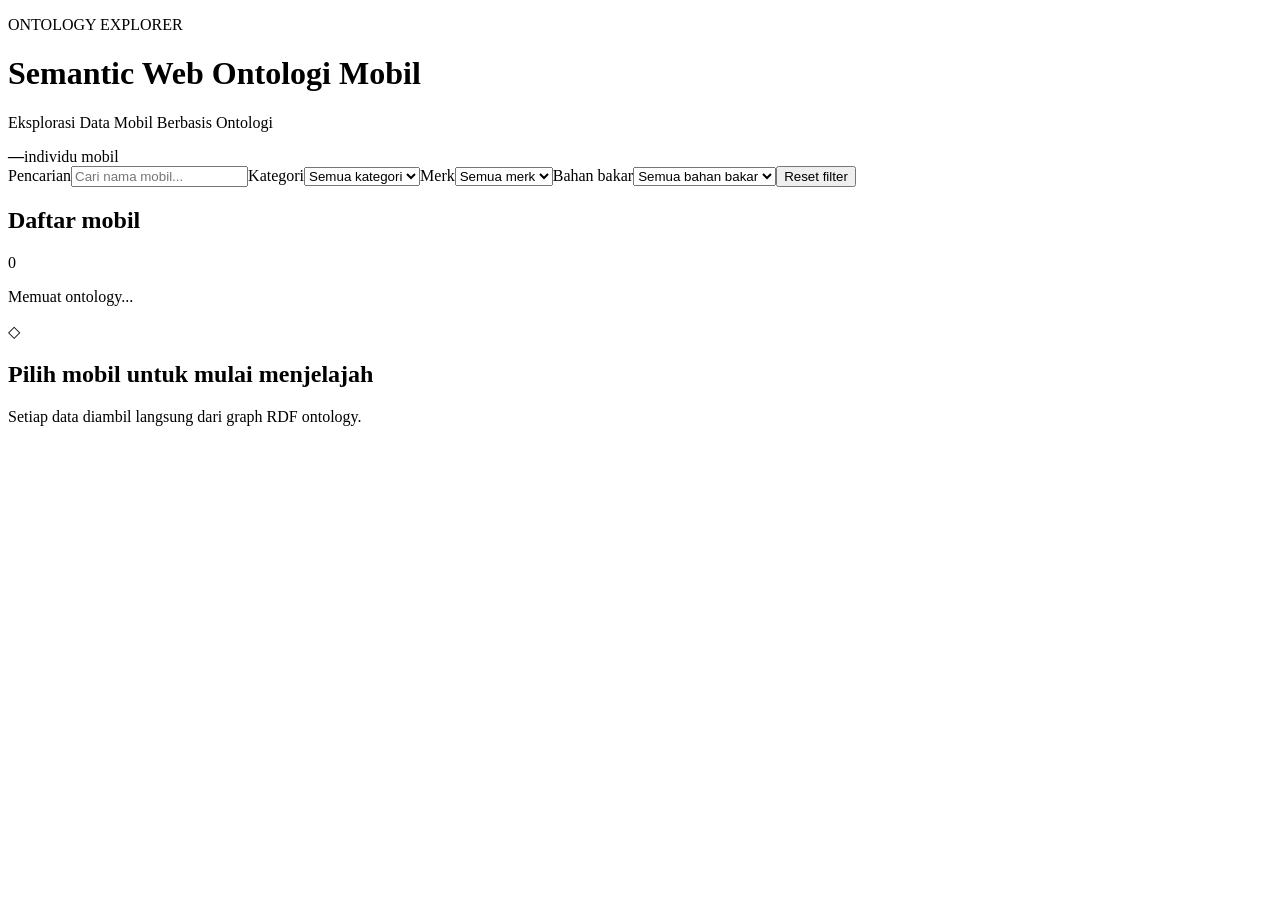
==== src/main/resources/static/index.html @ 2c0093b2 "initialitiation" ====
<!doctype html>
<html lang="id">
<head>
  <meta charset="utf-8"><meta name="viewport" content="width=device-width, initial-scale=1">
  <title>Semantic Web Ontologi Mobil</title><link rel="stylesheet" href="/css/style.css">
</head>
<body>
<header><div><p class="eyebrow">ONTOLOGY EXPLORER</p><h1>Semantic Web Ontologi Mobil</h1><p>Eksplorasi Data Mobil Berbasis Ontologi</p></div><div class="count"><strong id="total">—</strong><span>individu mobil</span></div></header>
<main>
  <section class="filters"><label>Pencarian<input id="search" type="search" placeholder="Cari nama mobil..."></label><label>Kategori<select id="category"><option value="">Semua kategori</option></select></label><label>Merk<select id="brand"><option value="">Semua merk</option></select></label><label>Bahan bakar<select id="fuel"><option value="">Semua bahan bakar</option></select></label><button id="reset">Reset filter</button></section>
  <div class="workspace"><aside class="sidebar"><div class="sidebar-title"><h2>Daftar mobil</h2><span id="shown">0</span></div><div id="car-list" class="car-list"><p class="muted">Memuat ontology...</p></div></aside>
    <section id="detail" class="detail"><div class="empty"><span>◇</span><h2>Pilih mobil untuk mulai menjelajah</h2><p>Setiap data diambil langsung dari graph RDF ontology.</p></div></section>
  </div>
</main><script src="/js/app.js"></script>
</body></html>
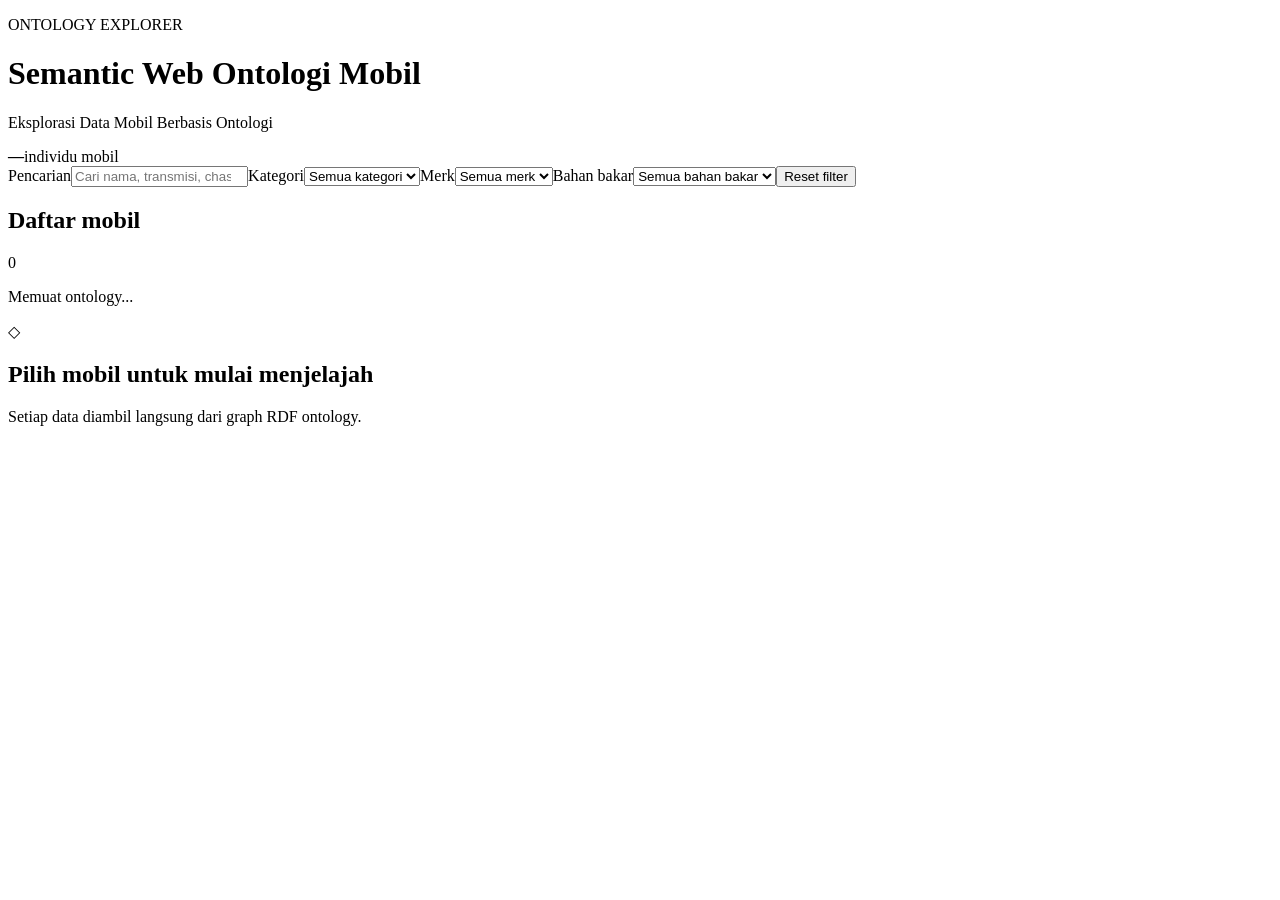
==== commit 2fb3c20a: "kayanya bisa" ====
--- a/src/main/resources/static/index.html
+++ b/src/main/resources/static/index.html
@@ -2,14 +2,14 @@
 <html lang="id">
 <head>
   <meta charset="utf-8"><meta name="viewport" content="width=device-width, initial-scale=1">
-  <title>Semantic Web Ontologi Mobil</title><link rel="stylesheet" href="/css/style.css">
+  <title>Semantic Web Ontologi Mobil</title><link rel="stylesheet" href="/style.css">
 </head>
 <body>
 <header><div><p class="eyebrow">ONTOLOGY EXPLORER</p><h1>Semantic Web Ontologi Mobil</h1><p>Eksplorasi Data Mobil Berbasis Ontologi</p></div><div class="count"><strong id="total">—</strong><span>individu mobil</span></div></header>
 <main>
-  <section class="filters"><label>Pencarian<input id="search" type="search" placeholder="Cari nama mobil..."></label><label>Kategori<select id="category"><option value="">Semua kategori</option></select></label><label>Merk<select id="brand"><option value="">Semua merk</option></select></label><label>Bahan bakar<select id="fuel"><option value="">Semua bahan bakar</option></select></label><button id="reset">Reset filter</button></section>
+  <section class="filters"><label>Pencarian<input id="search" type="search" placeholder="Cari nama, transmisi, chasis, fitur, dll..."></label><label>Kategori<select id="category"><option value="">Semua kategori</option></select></label><label>Merk<select id="brand"><option value="">Semua merk</option></select></label><label>Bahan bakar<select id="fuel"><option value="">Semua bahan bakar</option></select></label><button id="reset">Reset filter</button></section>
   <div class="workspace"><aside class="sidebar"><div class="sidebar-title"><h2>Daftar mobil</h2><span id="shown">0</span></div><div id="car-list" class="car-list"><p class="muted">Memuat ontology...</p></div></aside>
     <section id="detail" class="detail"><div class="empty"><span>◇</span><h2>Pilih mobil untuk mulai menjelajah</h2><p>Setiap data diambil langsung dari graph RDF ontology.</p></div></section>
   </div>
-</main><script src="/js/app.js"></script>
+</main><script src="/app.js"></script>
 </body></html>
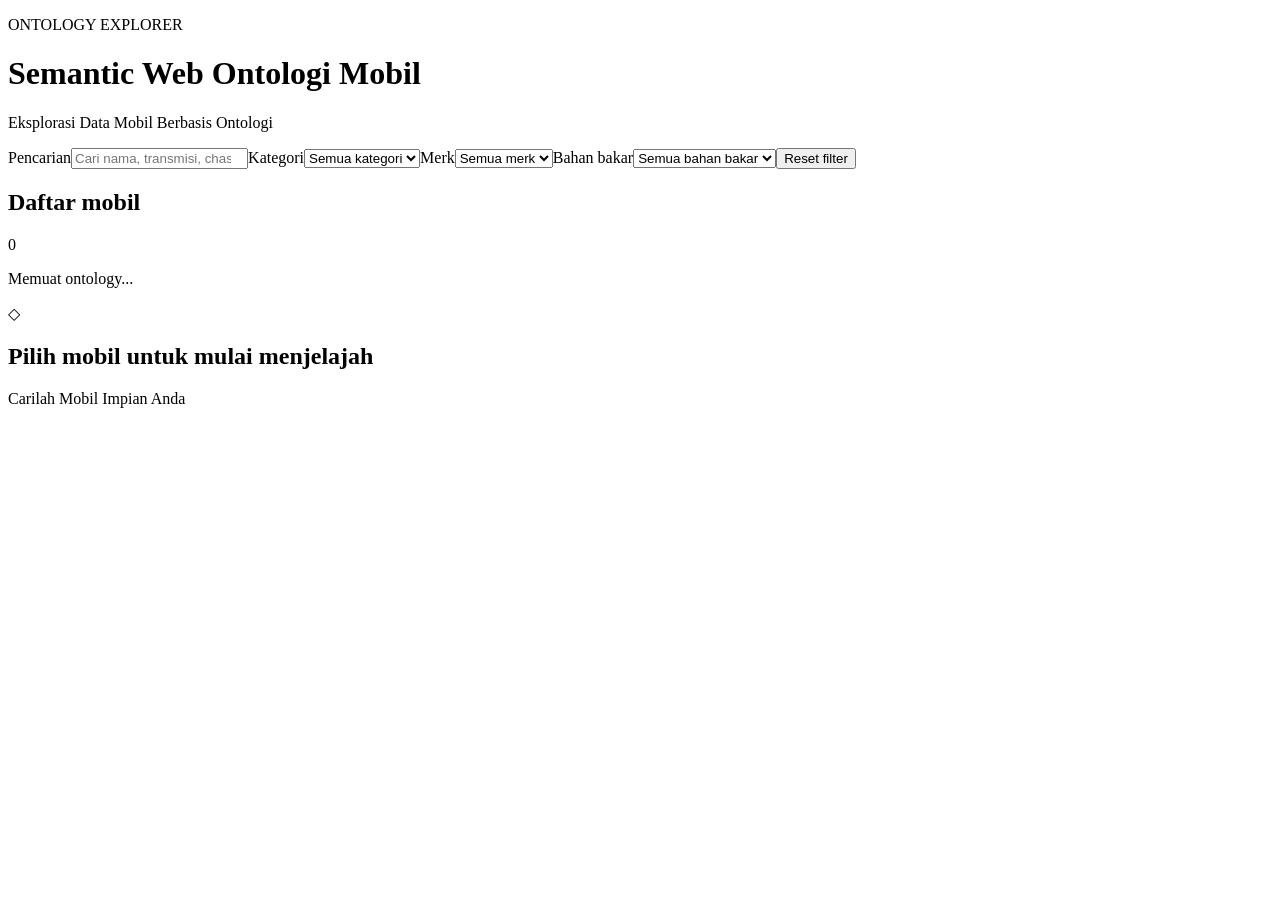
==== commit 39011cbc: "ringan" ====
--- a/src/main/resources/static/index.html
+++ b/src/main/resources/static/index.html
@@ -5,11 +5,11 @@
   <title>Semantic Web Ontologi Mobil</title><link rel="stylesheet" href="/style.css">
 </head>
 <body>
-<header><div><p class="eyebrow">ONTOLOGY EXPLORER</p><h1>Semantic Web Ontologi Mobil</h1><p>Eksplorasi Data Mobil Berbasis Ontologi</p></div><div class="count"><strong id="total">—</strong><span>individu mobil</span></div></header>
+<header><div><p class="eyebrow">ONTOLOGY EXPLORER</p><h1>Semantic Web Ontologi Mobil</h1><p>Eksplorasi Data Mobil Berbasis Ontologi</p></div></header>
 <main>
   <section class="filters"><label>Pencarian<input id="search" type="search" placeholder="Cari nama, transmisi, chasis, fitur, dll..."></label><label>Kategori<select id="category"><option value="">Semua kategori</option></select></label><label>Merk<select id="brand"><option value="">Semua merk</option></select></label><label>Bahan bakar<select id="fuel"><option value="">Semua bahan bakar</option></select></label><button id="reset">Reset filter</button></section>
   <div class="workspace"><aside class="sidebar"><div class="sidebar-title"><h2>Daftar mobil</h2><span id="shown">0</span></div><div id="car-list" class="car-list"><p class="muted">Memuat ontology...</p></div></aside>
-    <section id="detail" class="detail"><div class="empty"><span>◇</span><h2>Pilih mobil untuk mulai menjelajah</h2><p>Setiap data diambil langsung dari graph RDF ontology.</p></div></section>
+    <section id="detail" class="detail"><div class="empty"><span>◇</span><h2>Pilih mobil untuk mulai menjelajah</h2><p>Carilah Mobil Impian Anda</p></div></section>
   </div>
 </main><script src="/app.js"></script>
 </body></html>
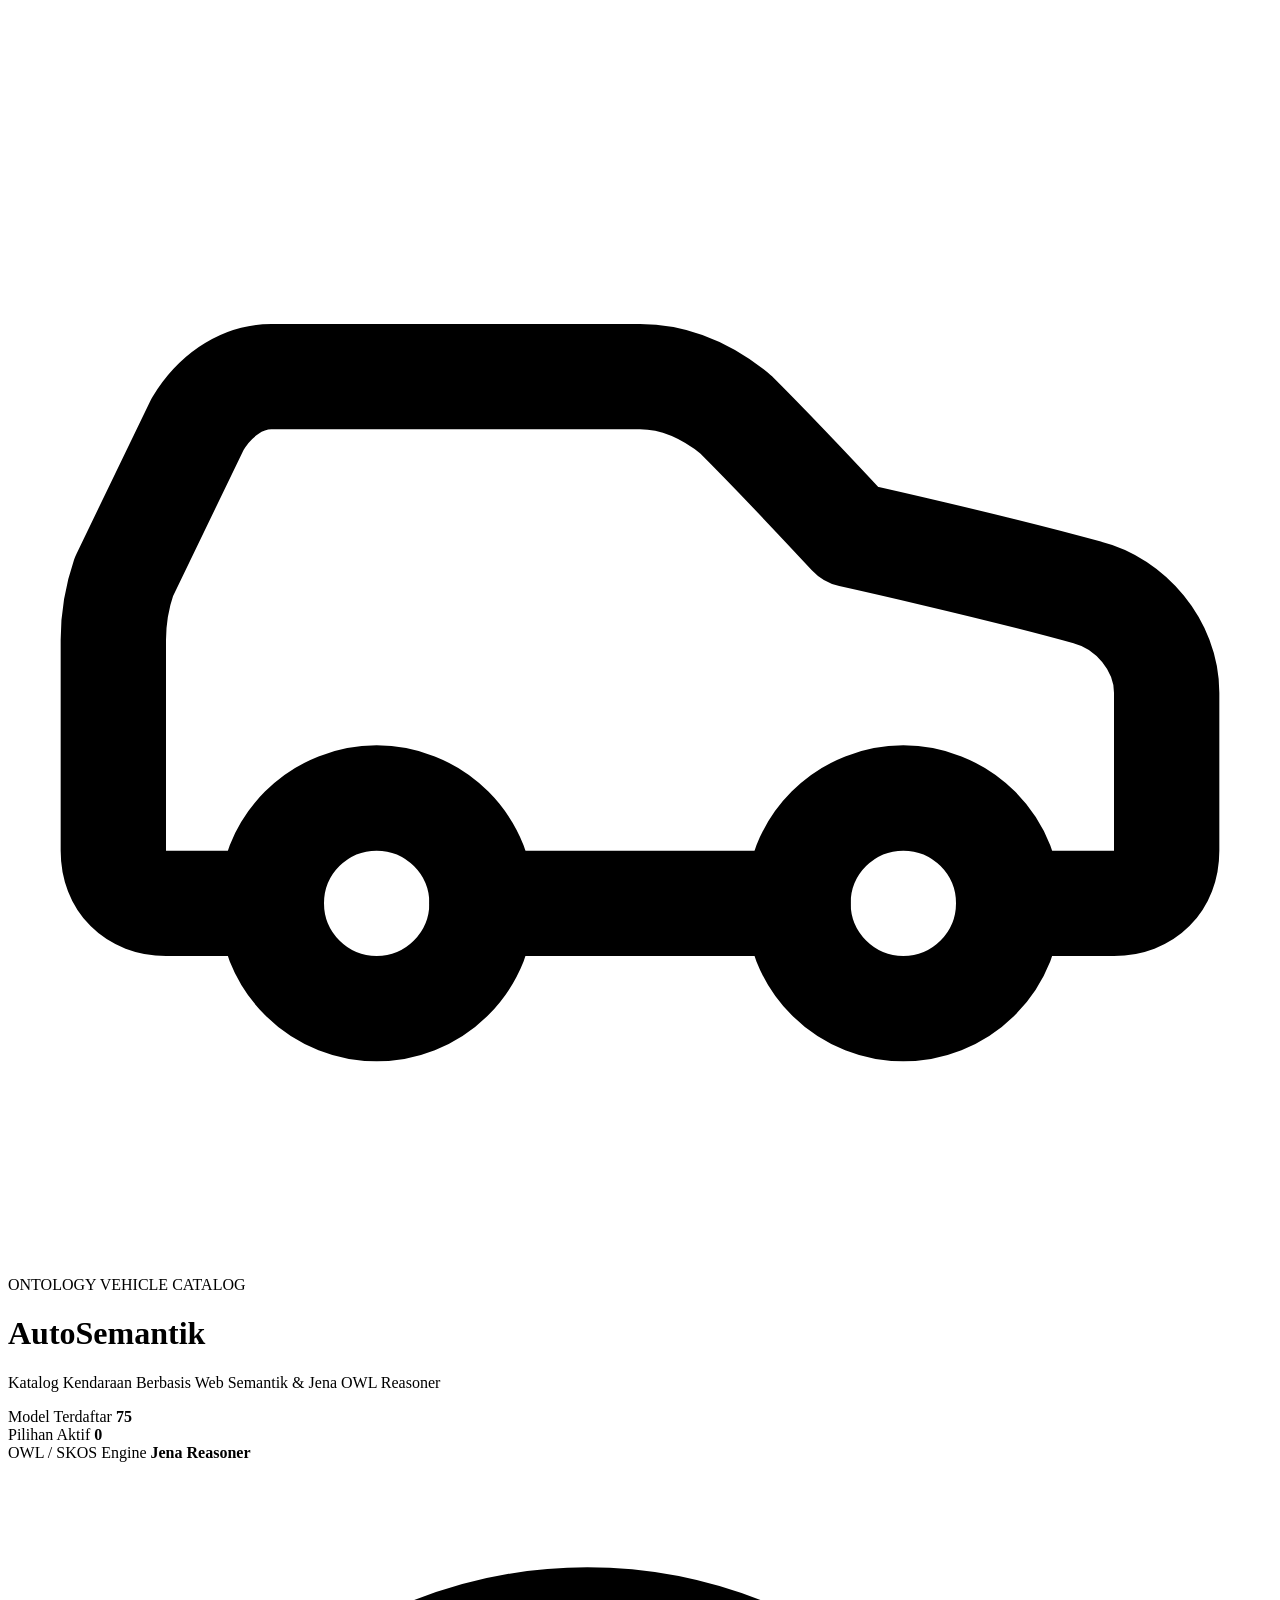
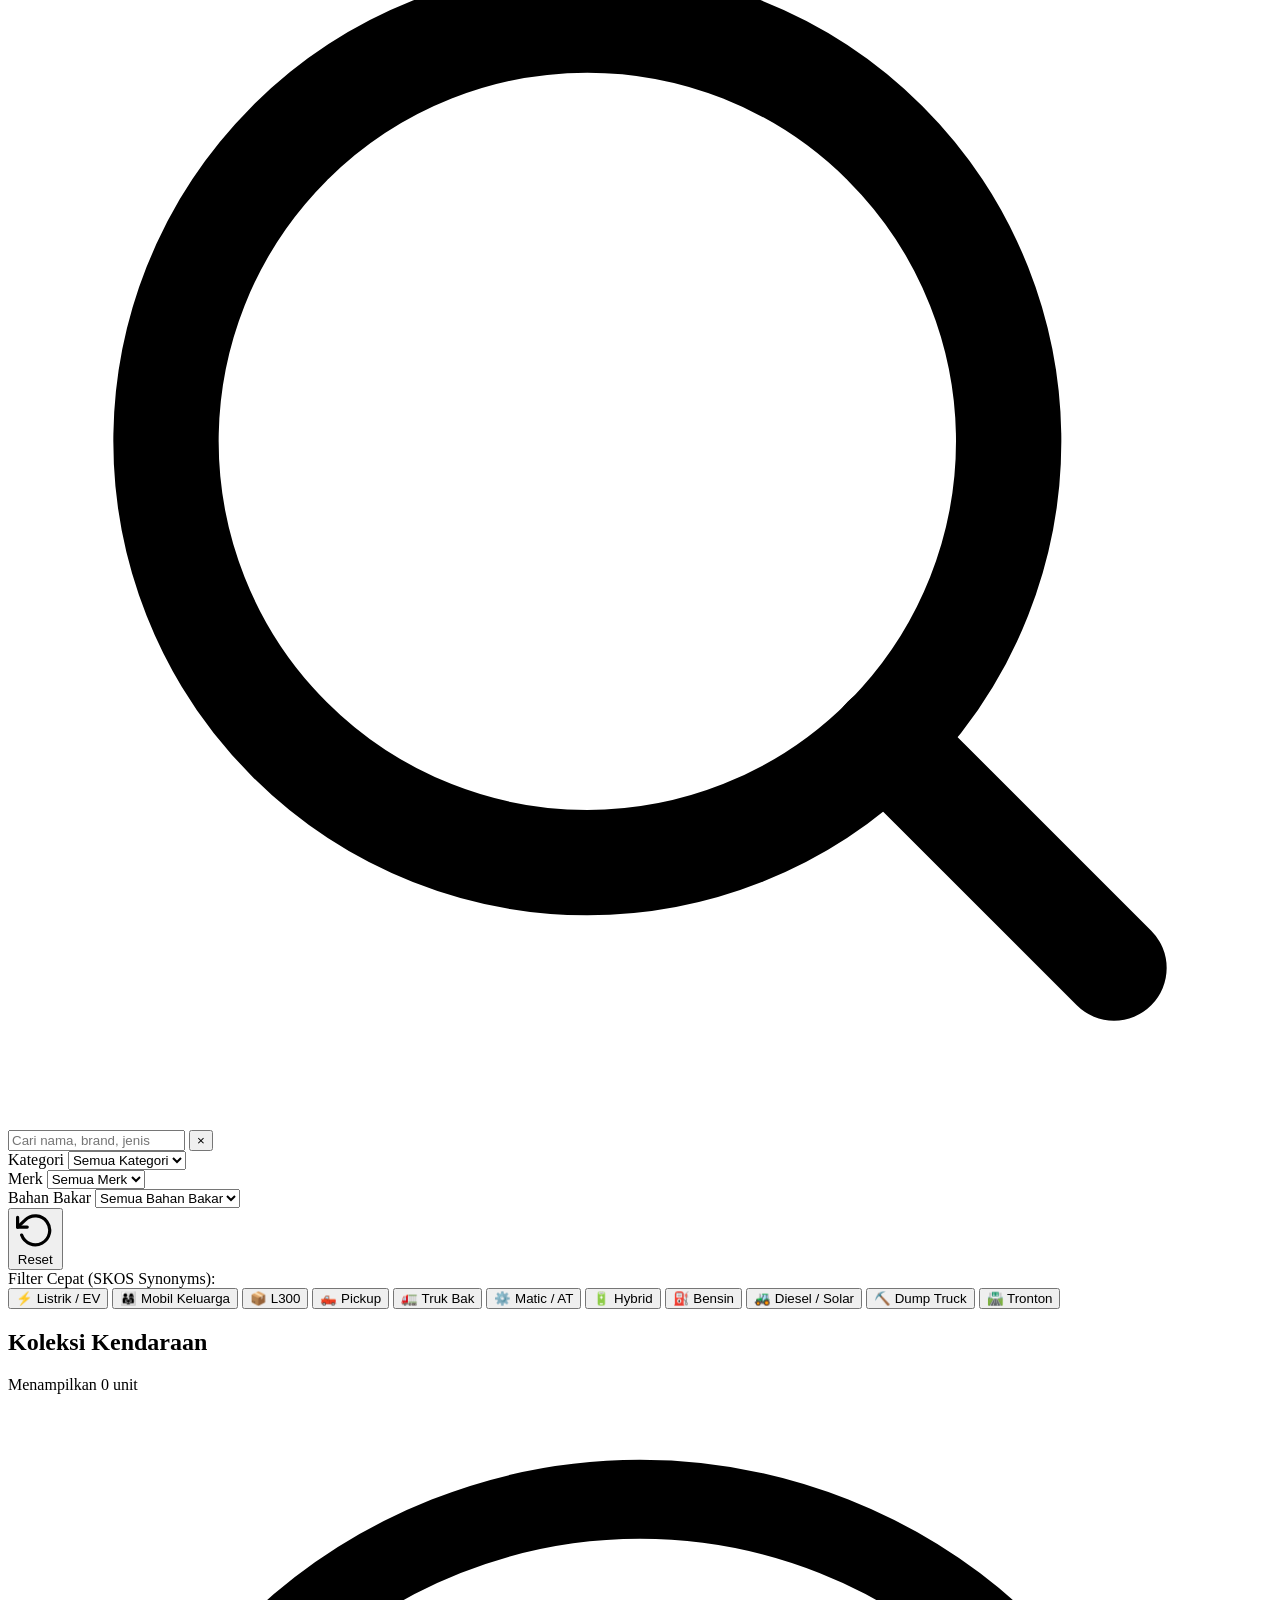
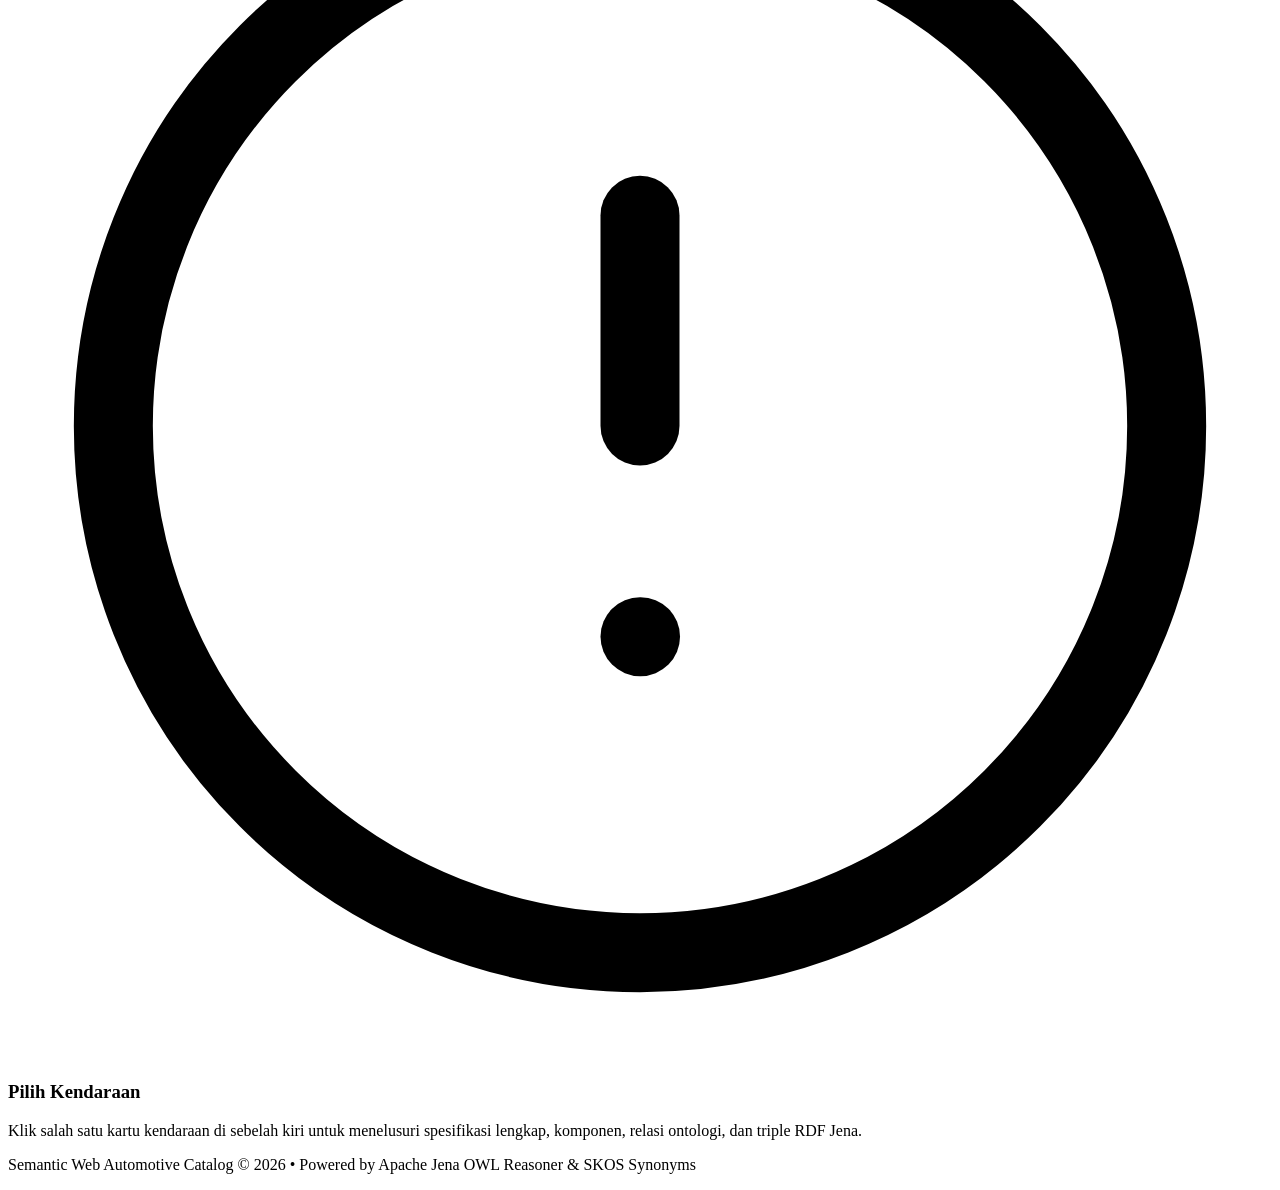
==== commit b9f72a32: "Update GUI, sinonim SKOS altLabel, dan semantic search" ====
--- a/src/main/resources/static/index.html
+++ b/src/main/resources/static/index.html
@@ -1,15 +1,172 @@
 <!doctype html>
 <html lang="id">
 <head>
-  <meta charset="utf-8"><meta name="viewport" content="width=device-width, initial-scale=1">
-  <title>Semantic Web Ontologi Mobil</title><link rel="stylesheet" href="/style.css">
+  <meta charset="utf-8">
+  <meta name="viewport" content="width=device-width, initial-scale=1">
+  <title>AutoSemantik — Semantic Web Ontologi Mobil & Truk</title>
+  <link rel="preconnect" href="https://fonts.googleapis.com">
+  <link rel="preconnect" href="https://fonts.gstatic.com" crossorigin>
+  <link href="https://fonts.googleapis.com/css2?family=Plus+Jakarta+Sans:wght@300;400;500;600;700;800&family=JetBrains+Mono:wght@400;500&display=swap" rel="stylesheet">
+  <link rel="stylesheet" href="/style.css">
 </head>
 <body>
-<header><div><p class="eyebrow">ONTOLOGY EXPLORER</p><h1>Semantic Web Ontologi Mobil</h1><p>Eksplorasi Data Mobil Berbasis Ontologi</p></div></header>
-<main>
-  <section class="filters"><label>Pencarian<input id="search" type="search" placeholder="Cari nama, transmisi, chasis, fitur, dll..."></label><label>Kategori<select id="category"><option value="">Semua kategori</option></select></label><label>Merk<select id="brand"><option value="">Semua merk</option></select></label><label>Bahan bakar<select id="fuel"><option value="">Semua bahan bakar</option></select></label><button id="reset">Reset filter</button></section>
-  <div class="workspace"><aside class="sidebar"><div class="sidebar-title"><h2>Daftar mobil</h2><span id="shown">0</span></div><div id="car-list" class="car-list"><p class="muted">Memuat ontology...</p></div></aside>
-    <section id="detail" class="detail"><div class="empty"><span>◇</span><h2>Pilih mobil untuk mulai menjelajah</h2><p>Carilah Mobil Impian Anda</p></div></section>
-  </div>
-</main><script src="/app.js"></script>
-</body></html>
+  <!-- Ambient background glow elements -->
+  <div class="ambient-glow glow-1"></div>
+  <div class="ambient-glow glow-2"></div>
+
+  <!-- Header -->
+  <header class="navbar">
+    <div class="brand-container">
+      <div class="brand-logo">
+        <svg viewBox="0 0 24 24" fill="none" stroke="currentColor" stroke-width="2" stroke-linecap="round" stroke-linejoin="round">
+          <path d="M19 17h2c.6 0 1-.4 1-1v-3c0-.9-.7-1.7-1.5-1.9C18.7 10.6 16 10 16 10s-1.3-1.4-2.2-2.3c-.5-.4-1.1-.7-1.8-.7H5c-.6 0-1.1.4-1.4.9l-1.4 2.9A3.7 3.7 0 0 0 2 12v4c0 .6.4 1 1 1h2"/>
+          <circle cx="7" cy="17" r="2"/>
+          <path d="M9 17h6"/>
+          <circle cx="17" cy="17" r="2"/>
+        </svg>
+      </div>
+      <div>
+        <div class="badge-tag">ONTOLOGY VEHICLE CATALOG</div>
+        <h1 class="brand-title">Auto<span>Semantik</span></h1>
+        <p class="brand-subtitle">Katalog Kendaraan Berbasis Web Semantik & Jena OWL Reasoner</p>
+      </div>
+    </div>
+    <div class="header-stats">
+      <div class="stat-chip">
+        <span class="stat-label">Model Terdaftar</span>
+        <strong id="stat-total" class="stat-value">75</strong>
+      </div>
+      <div class="stat-chip">
+        <span class="stat-label">Pilihan Aktif</span>
+        <strong id="shown" class="stat-value">0</strong>
+      </div>
+      <div class="stat-chip tech-chip">
+        <span class="stat-label">OWL / SKOS Engine</span>
+        <strong class="stat-value">Jena Reasoner</strong>
+      </div>
+    </div>
+  </header>
+
+  <main class="app-container">
+    <!-- Filter Bar -->
+    <section class="filters-card glass-panel">
+      <div class="search-row">
+        <div class="search-input-wrapper">
+          <svg class="search-icon" viewBox="0 0 24 24" fill="none" stroke="currentColor" stroke-width="2" stroke-linecap="round" stroke-linejoin="round">
+            <circle cx="11" cy="11" r="8"/>
+            <line x1="21" y1="21" x2="16.65" y2="16.65"/>
+          </svg>
+          <input id="search" type="search" placeholder="Cari nama, brand, jenis, atau sinonim (cth: L300, truk bak, EV, matic, mobil keluarga, bensin)..." autocomplete="off" list="search-hints">
+          <datalist id="search-hints">
+            <option value="L300">
+            <option value="truk bak">
+            <option value="mobil keluarga">
+            <option value="pickup">
+            <option value="EV">
+            <option value="matic">
+            <option value="bensin">
+            <option value="solar">
+            <option value="hybrid">
+            <option value="tronton">
+            <option value="dump truck">
+            <option value="Avanza">
+            <option value="Innova Zenix">
+            <option value="Fortuner">
+            <option value="Pajero">
+          </datalist>
+          <button id="clear-search" class="clear-btn" title="Hapus pencarian" type="button">&times;</button>
+        </div>
+
+        <div class="select-group">
+          <div class="select-wrapper">
+            <label for="category">Kategori</label>
+            <select id="category">
+              <option value="">Semua Kategori</option>
+            </select>
+          </div>
+
+          <div class="select-wrapper">
+            <label for="brand">Merk</label>
+            <select id="brand">
+              <option value="">Semua Merk</option>
+            </select>
+          </div>
+
+          <div class="select-wrapper">
+            <label for="fuel">Bahan Bakar</label>
+            <select id="fuel">
+              <option value="">Semua Bahan Bakar</option>
+            </select>
+          </div>
+
+          <button id="reset" class="reset-btn" title="Reset Semua Filter" type="button">
+            <svg viewBox="0 0 24 24" fill="none" stroke="currentColor" stroke-width="2" stroke-linecap="round" stroke-linejoin="round">
+              <polyline points="1 4 1 10 7 10"/>
+              <path d="M3.51 15a9 9 0 1 0 2.13-9.36L1 10"/>
+            </svg>
+            <span>Reset</span>
+          </button>
+        </div>
+      </div>
+
+      <!-- Quick Synonym Chips -->
+      <div class="quick-tags">
+        <span class="quick-tags-label">Filter Cepat (SKOS Synonyms):</span>
+        <div class="quick-tags-list">
+          <button type="button" class="tag-chip" data-query="EV">⚡ Listrik / EV</button>
+          <button type="button" class="tag-chip" data-query="mobil keluarga">👨‍👩‍👧 Mobil Keluarga</button>
+          <button type="button" class="tag-chip" data-query="L300">📦 L300</button>
+          <button type="button" class="tag-chip" data-query="pickup">🛻 Pickup</button>
+          <button type="button" class="tag-chip" data-query="truk bak">🚛 Truk Bak</button>
+          <button type="button" class="tag-chip" data-query="matic">⚙️ Matic / AT</button>
+          <button type="button" class="tag-chip" data-query="hybrid">🔋 Hybrid</button>
+          <button type="button" class="tag-chip" data-query="bensin">⛽ Bensin</button>
+          <button type="button" class="tag-chip" data-query="solar">🚜 Diesel / Solar</button>
+          <button type="button" class="tag-chip" data-query="dump">⛏️ Dump Truck</button>
+          <button type="button" class="tag-chip" data-query="tronton">🛣️ Tronton</button>
+        </div>
+      </div>
+    </section>
+
+    <!-- Workspace: Catalog Cards & Detail Pane -->
+    <div class="workspace">
+      <!-- Catalog Section -->
+      <section class="catalog-section">
+        <div class="catalog-header">
+          <div class="catalog-title-group">
+            <h2>Koleksi Kendaraan</h2>
+            <span class="count-badge" id="results-count">Menampilkan <span id="shown-inner">0</span> unit</span>
+          </div>
+        </div>
+
+        <div id="car-list" class="car-grid">
+          <!-- Dynamic cards or skeleton injected here -->
+        </div>
+      </section>
+
+      <!-- Inspector Detail Section -->
+      <aside class="detail-sidebar">
+        <div class="detail-card glass-panel" id="detail">
+          <div class="empty-state">
+            <div class="empty-icon-wrap">
+              <svg viewBox="0 0 24 24" fill="none" stroke="currentColor" stroke-width="1.5" stroke-linecap="round" stroke-linejoin="round">
+                <circle cx="12" cy="12" r="10"/>
+                <line x1="12" y1="8" x2="12" y2="12"/>
+                <line x1="12" y1="16" x2="12.01" y2="16"/>
+              </svg>
+            </div>
+            <h3>Pilih Kendaraan</h3>
+            <p>Klik salah satu kartu kendaraan di sebelah kiri untuk menelusuri spesifikasi lengkap, komponen, relasi ontologi, dan triple RDF Jena.</p>
+          </div>
+        </div>
+      </aside>
+    </div>
+  </main>
+
+  <footer class="app-footer">
+    <p>Semantic Web Automotive Catalog &copy; 2026 &bull; Powered by Apache Jena OWL Reasoner &amp; SKOS Synonyms</p>
+  </footer>
+
+  <script src="/app.js"></script>
+</body>
+</html>
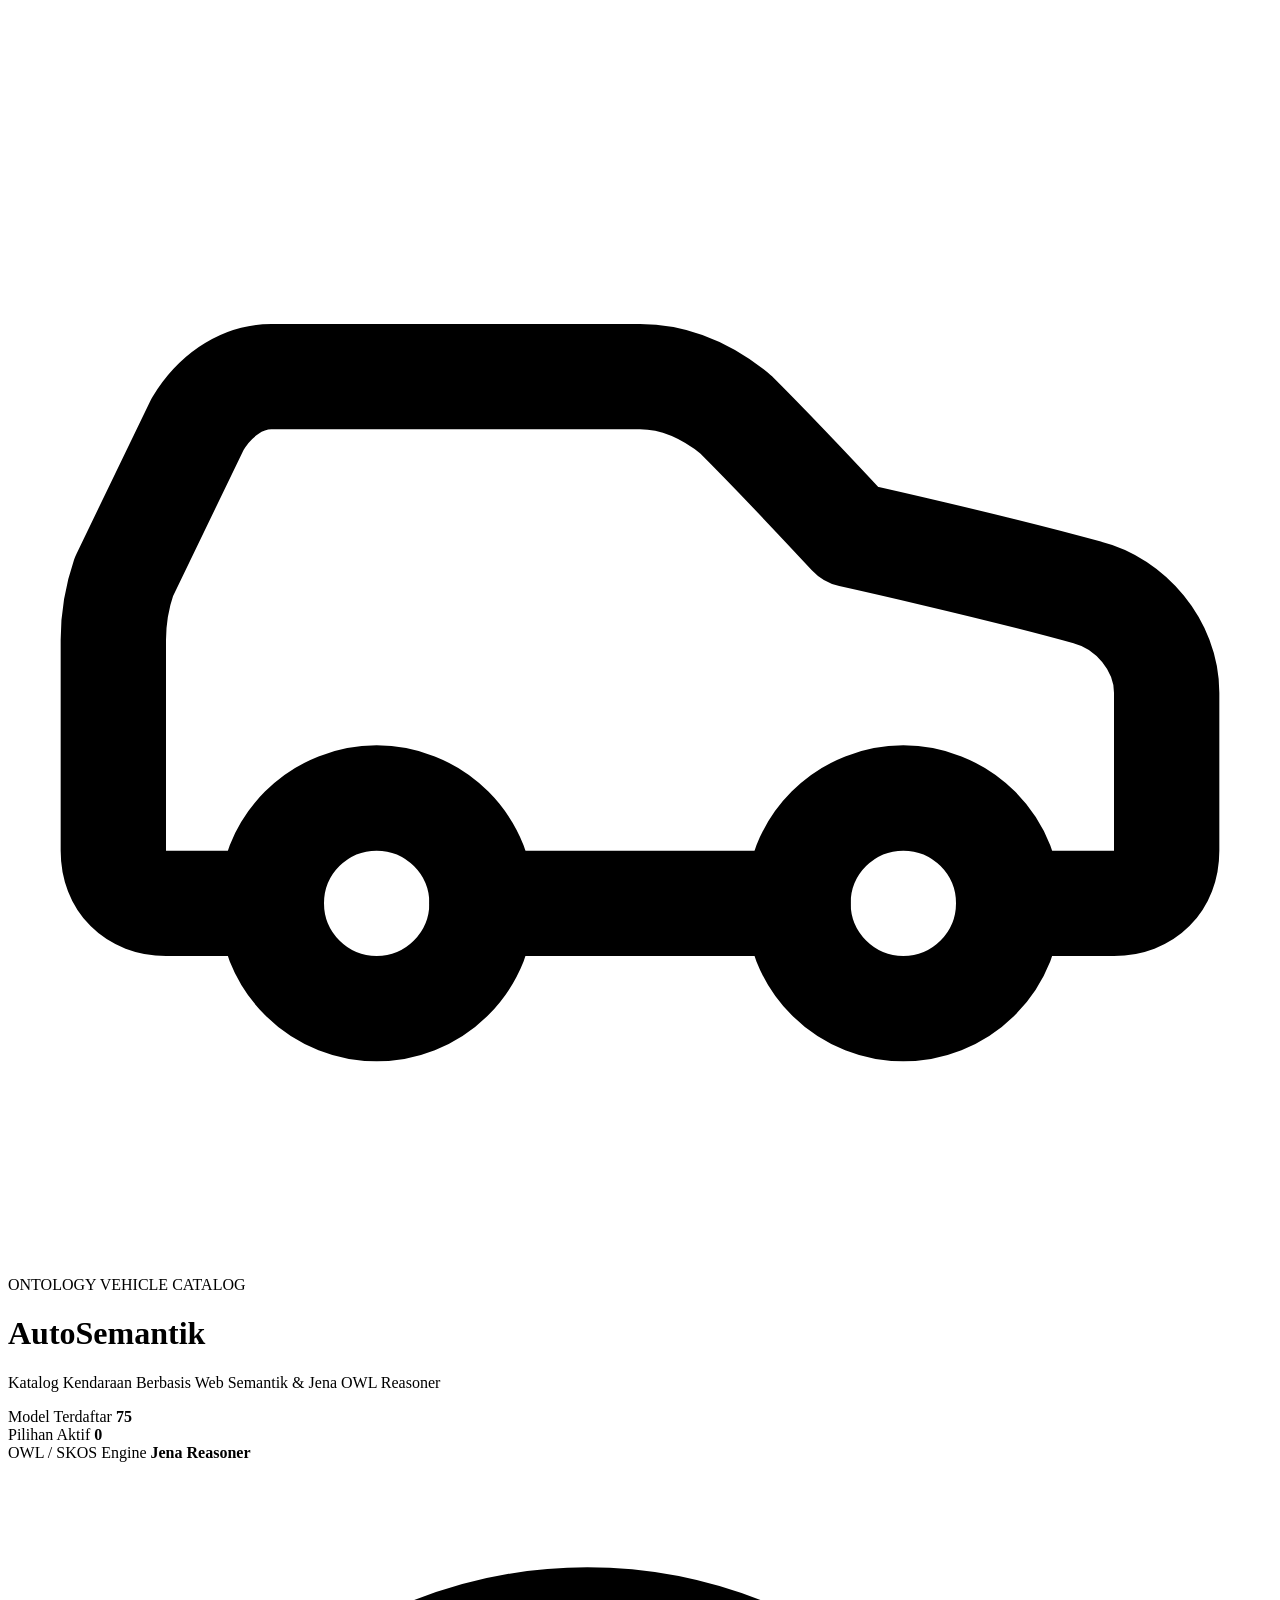
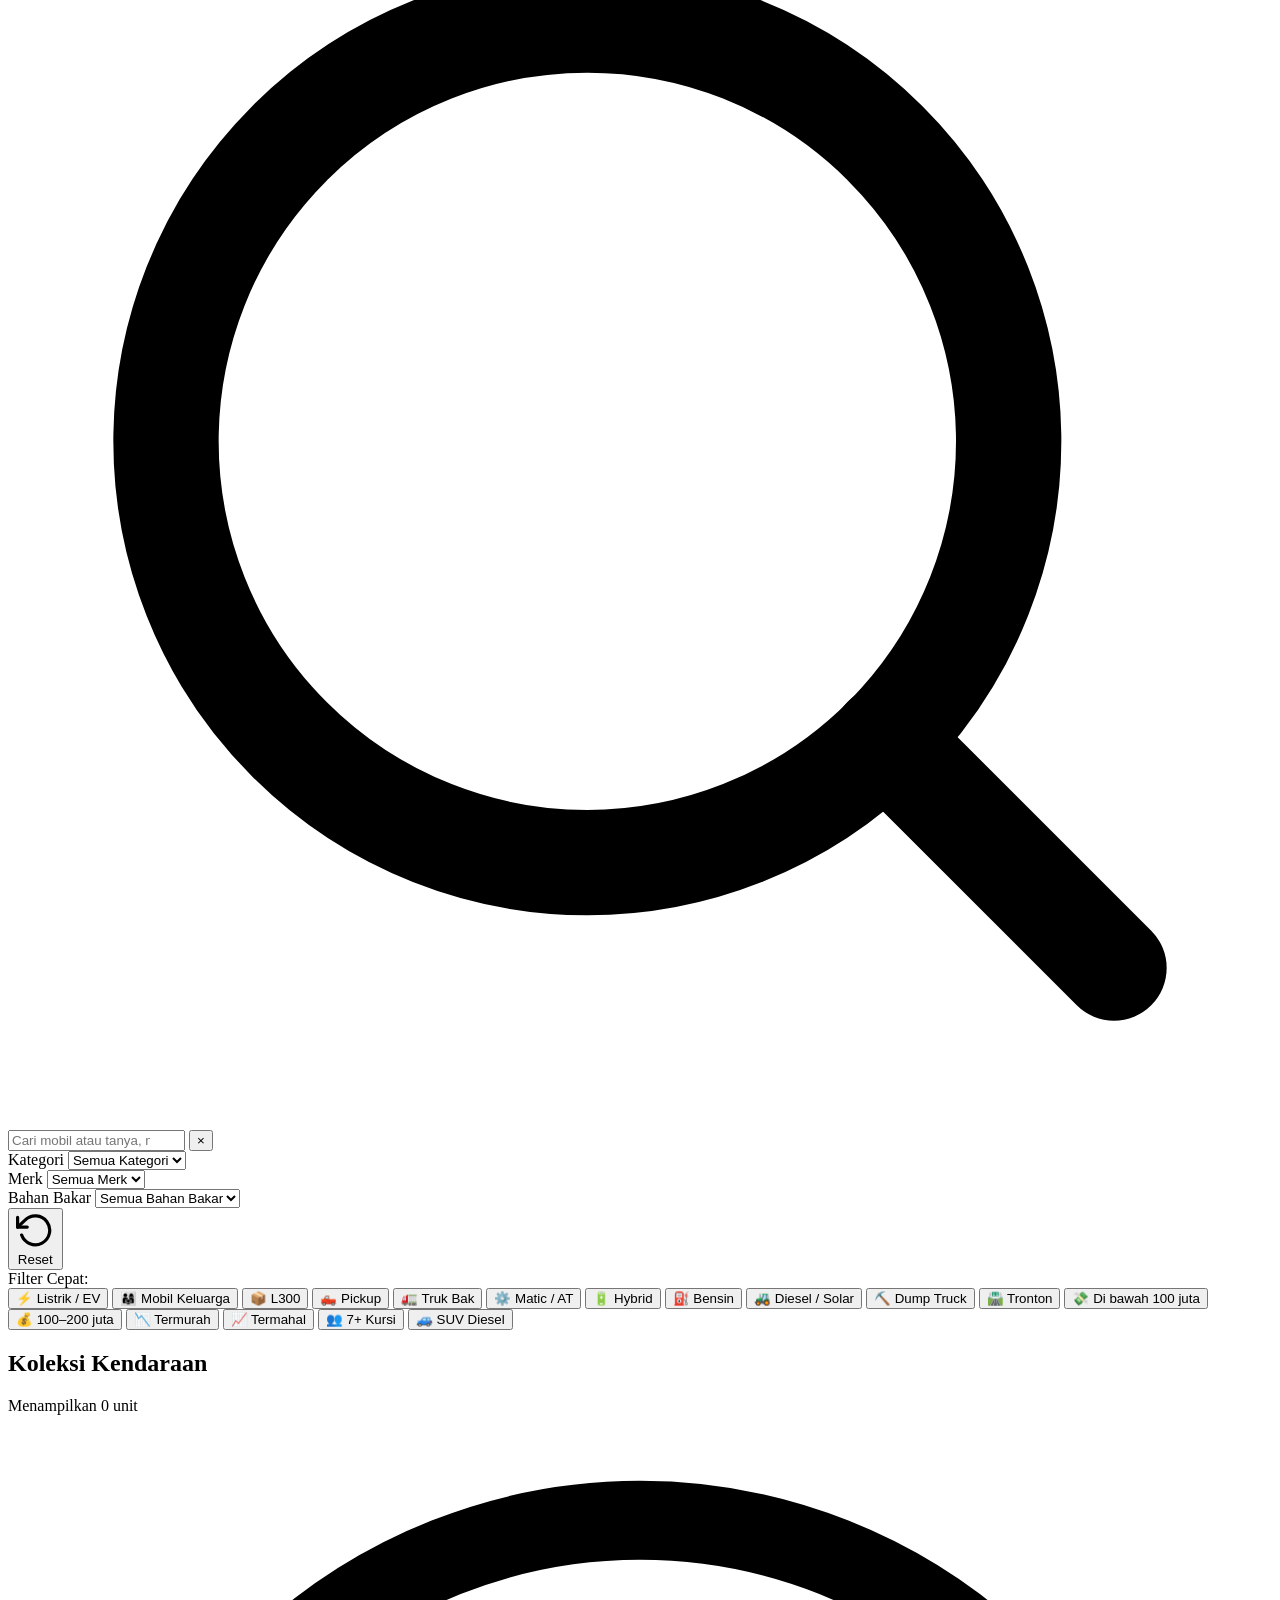
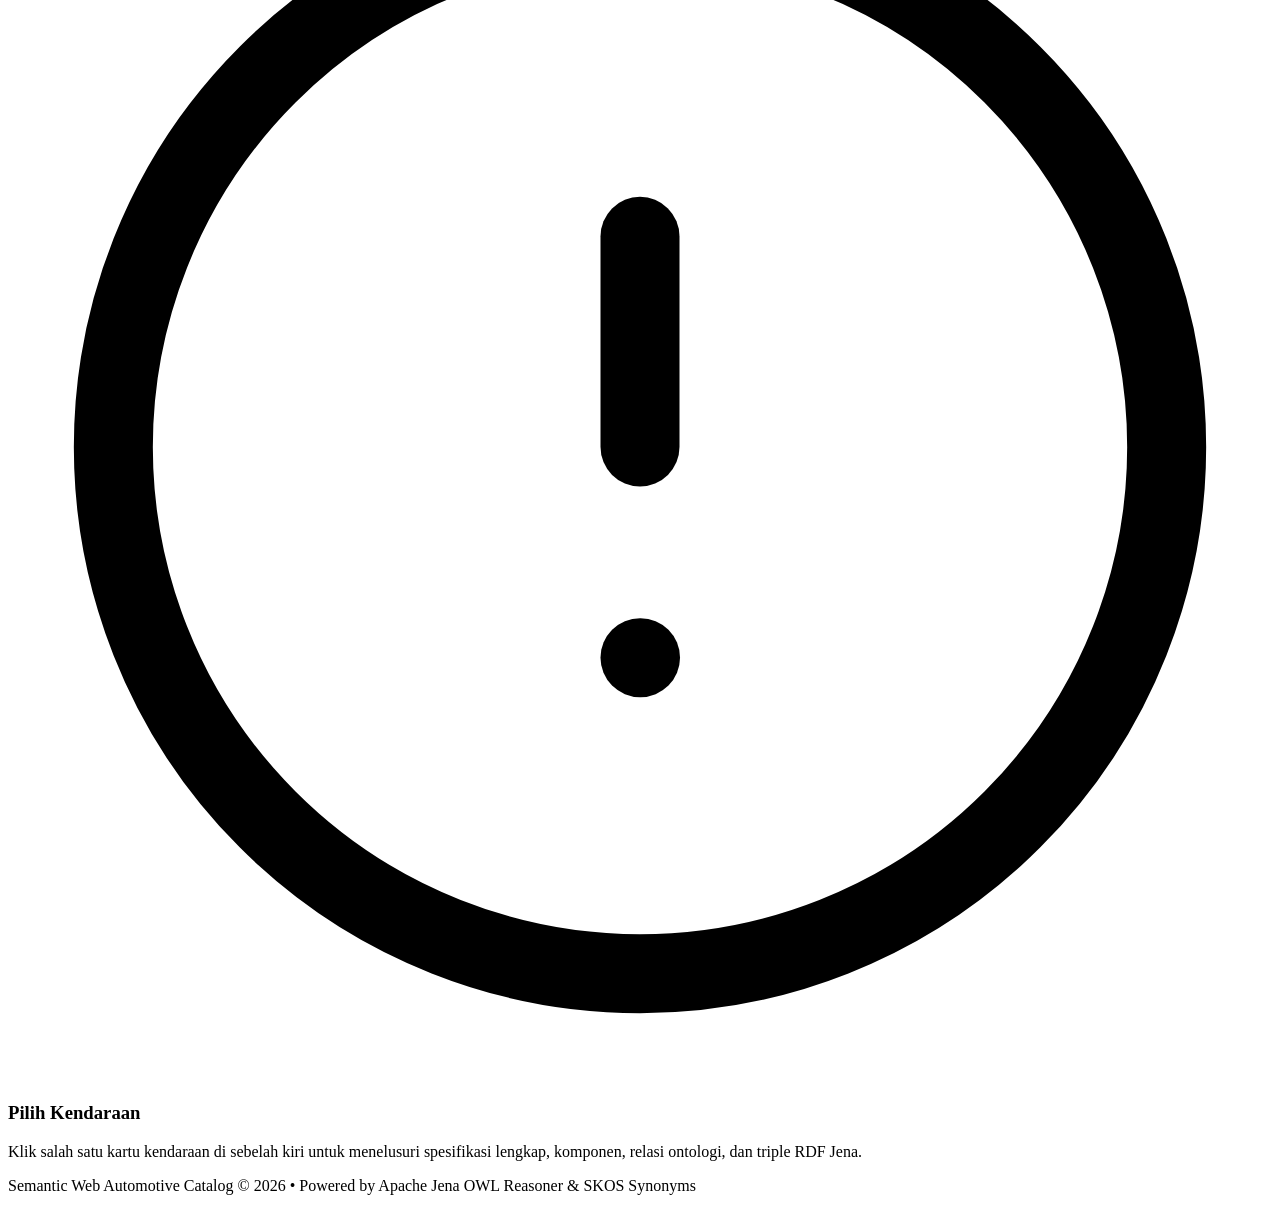
==== commit ad480a8e: "Perbaikan bug data ontologi, filter pencarian, dan UI" ====
--- a/src/main/resources/static/index.html
+++ b/src/main/resources/static/index.html
@@ -56,7 +56,7 @@
             <circle cx="11" cy="11" r="8"/>
             <line x1="21" y1="21" x2="16.65" y2="16.65"/>
           </svg>
-          <input id="search" type="search" placeholder="Cari nama, brand, jenis, atau sinonim (cth: L300, truk bak, EV, matic, mobil keluarga, bensin)..." autocomplete="off" list="search-hints">
+          <input id="search" type="search" placeholder="Cari mobil atau tanya, misalnya: di bawah 100 juta, 7 kursi, matic bensin..." autocomplete="off" list="search-hints">
           <datalist id="search-hints">
             <option value="L300">
             <option value="truk bak">
@@ -73,6 +73,14 @@
             <option value="Innova Zenix">
             <option value="Fortuner">
             <option value="Pajero">
+            <option value="mobil di bawah 100 juta">
+            <option value="mobil antara 100 sampai 200 juta">
+            <option value="mobil termurah">
+            <option value="mobil termahal">
+            <option value="mobil 7 kursi">
+            <option value="mobil keluarga matic">
+            <option value="SUV diesel">
+            <option value="mobil listrik murah">
           </datalist>
           <button id="clear-search" class="clear-btn" title="Hapus pencarian" type="button">&times;</button>
         </div>
@@ -111,7 +119,7 @@
 
       <!-- Quick Synonym Chips -->
       <div class="quick-tags">
-        <span class="quick-tags-label">Filter Cepat (SKOS Synonyms):</span>
+          <span class="quick-tags-label">Filter Cepat:</span>
         <div class="quick-tags-list">
           <button type="button" class="tag-chip" data-query="EV">⚡ Listrik / EV</button>
           <button type="button" class="tag-chip" data-query="mobil keluarga">👨‍👩‍👧 Mobil Keluarga</button>
@@ -124,6 +132,12 @@
           <button type="button" class="tag-chip" data-query="solar">🚜 Diesel / Solar</button>
           <button type="button" class="tag-chip" data-query="dump">⛏️ Dump Truck</button>
           <button type="button" class="tag-chip" data-query="tronton">🛣️ Tronton</button>
+          <button type="button" class="tag-chip" data-query="mobil di bawah 100 juta">💸 Di bawah 100 juta</button>
+          <button type="button" class="tag-chip" data-query="mobil antara 100 sampai 200 juta">💰 100–200 juta</button>
+          <button type="button" class="tag-chip" data-query="mobil termurah">📉 Termurah</button>
+          <button type="button" class="tag-chip" data-query="mobil termahal">📈 Termahal</button>
+          <button type="button" class="tag-chip" data-query="mobil 7 kursi">👥 7+ Kursi</button>
+          <button type="button" class="tag-chip" data-query="SUV diesel">🚙 SUV Diesel</button>
         </div>
       </div>
     </section>
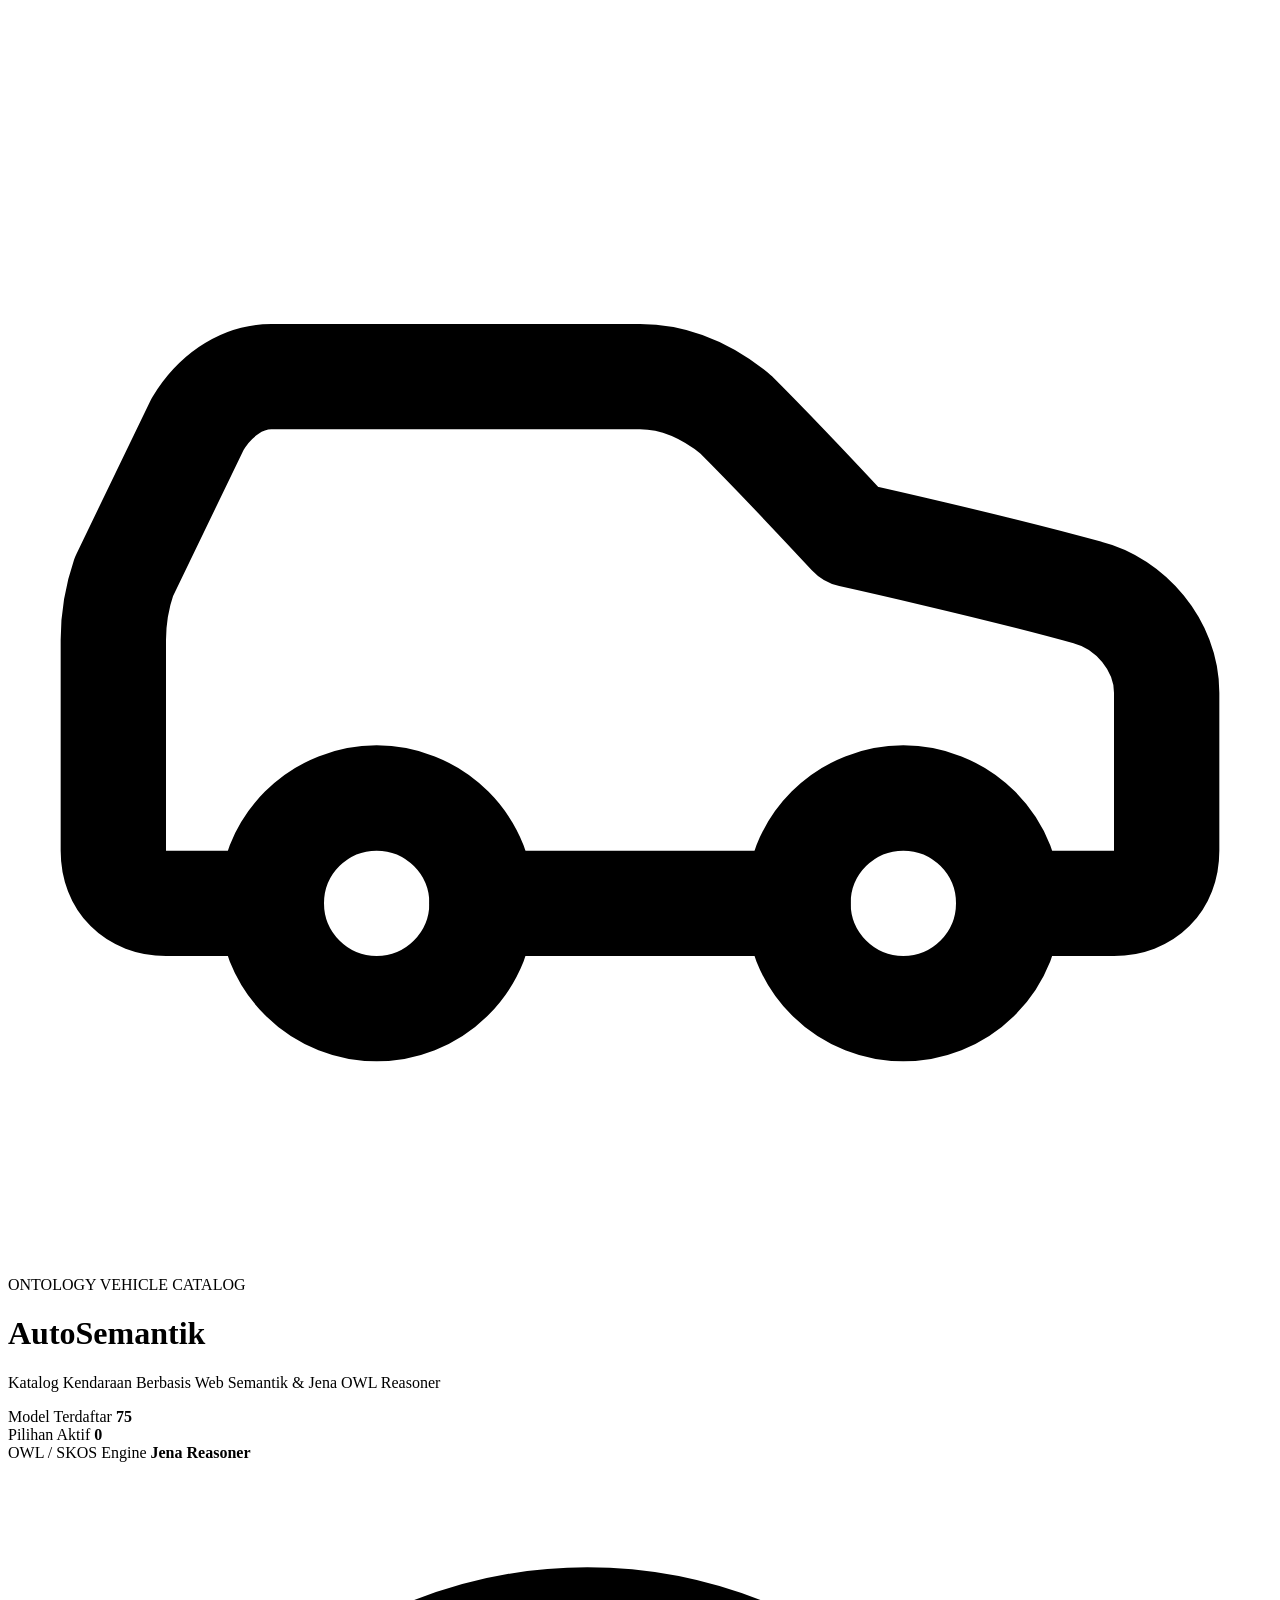
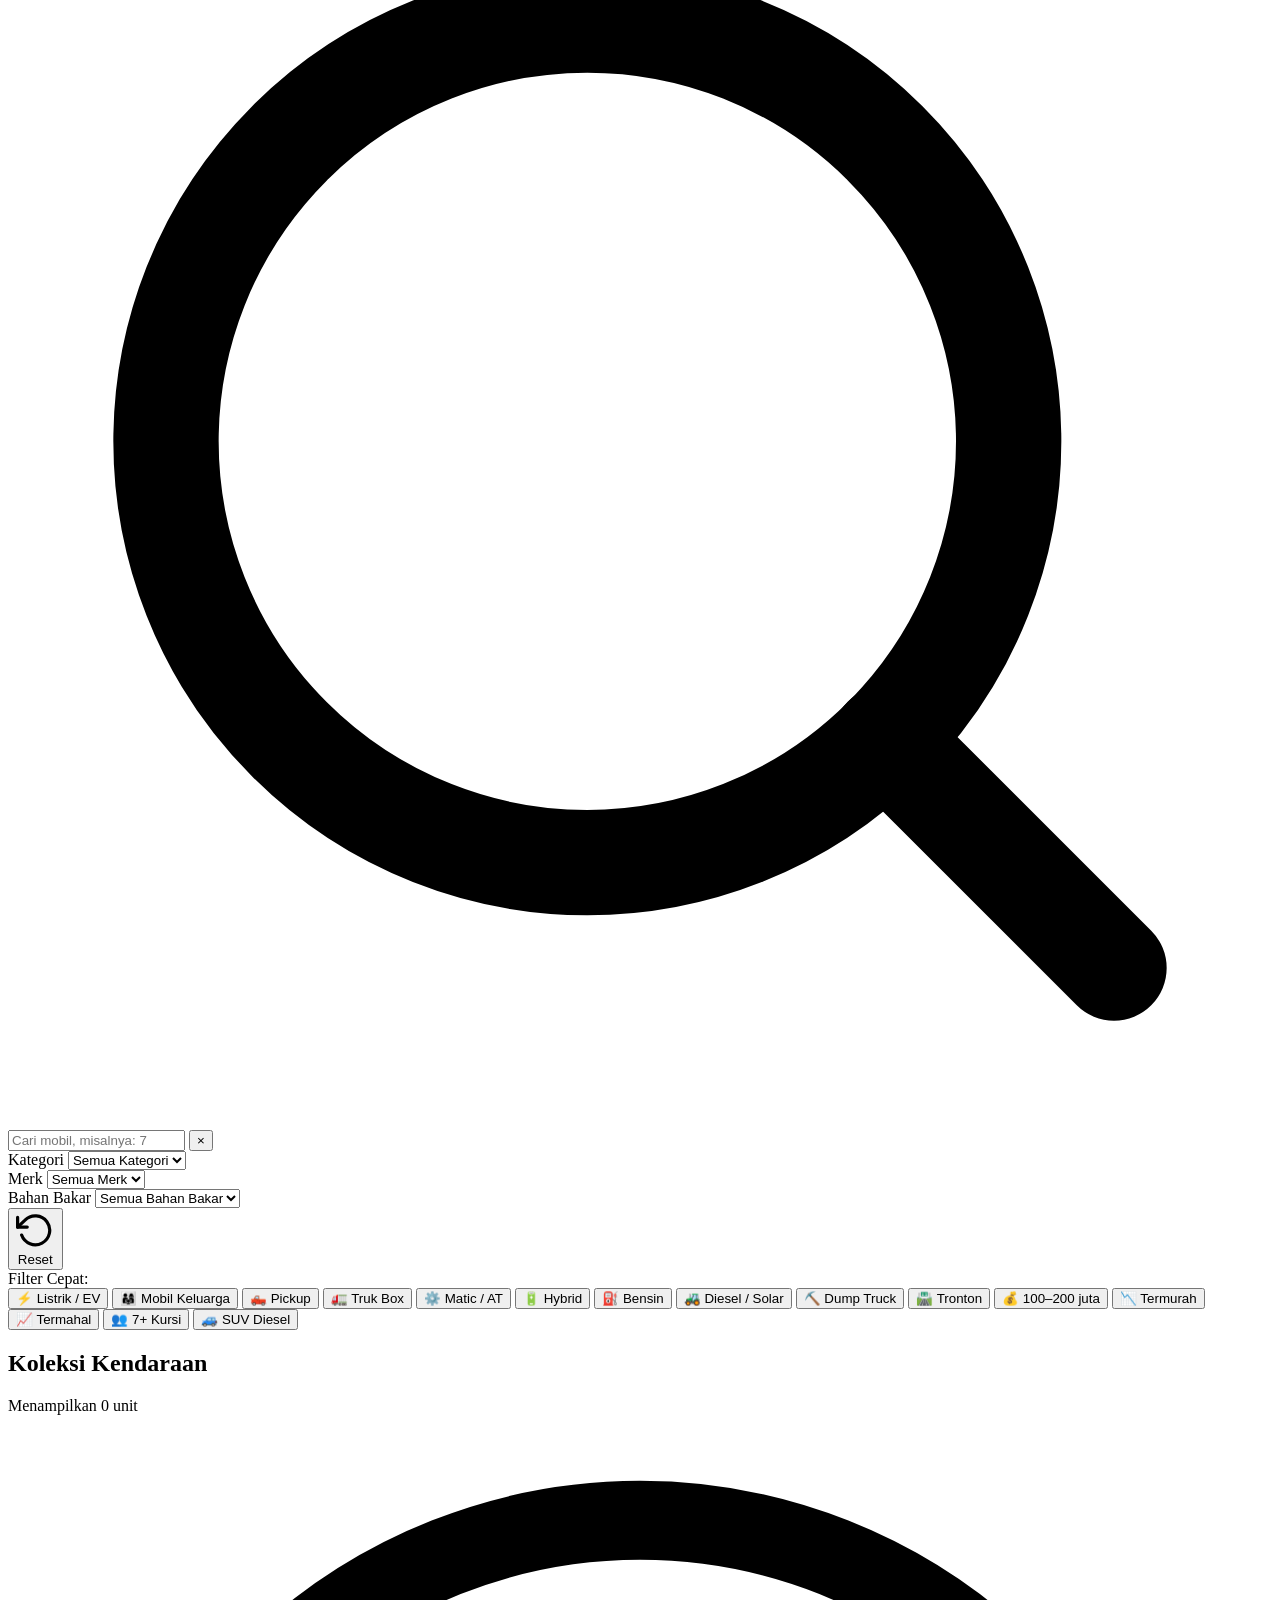
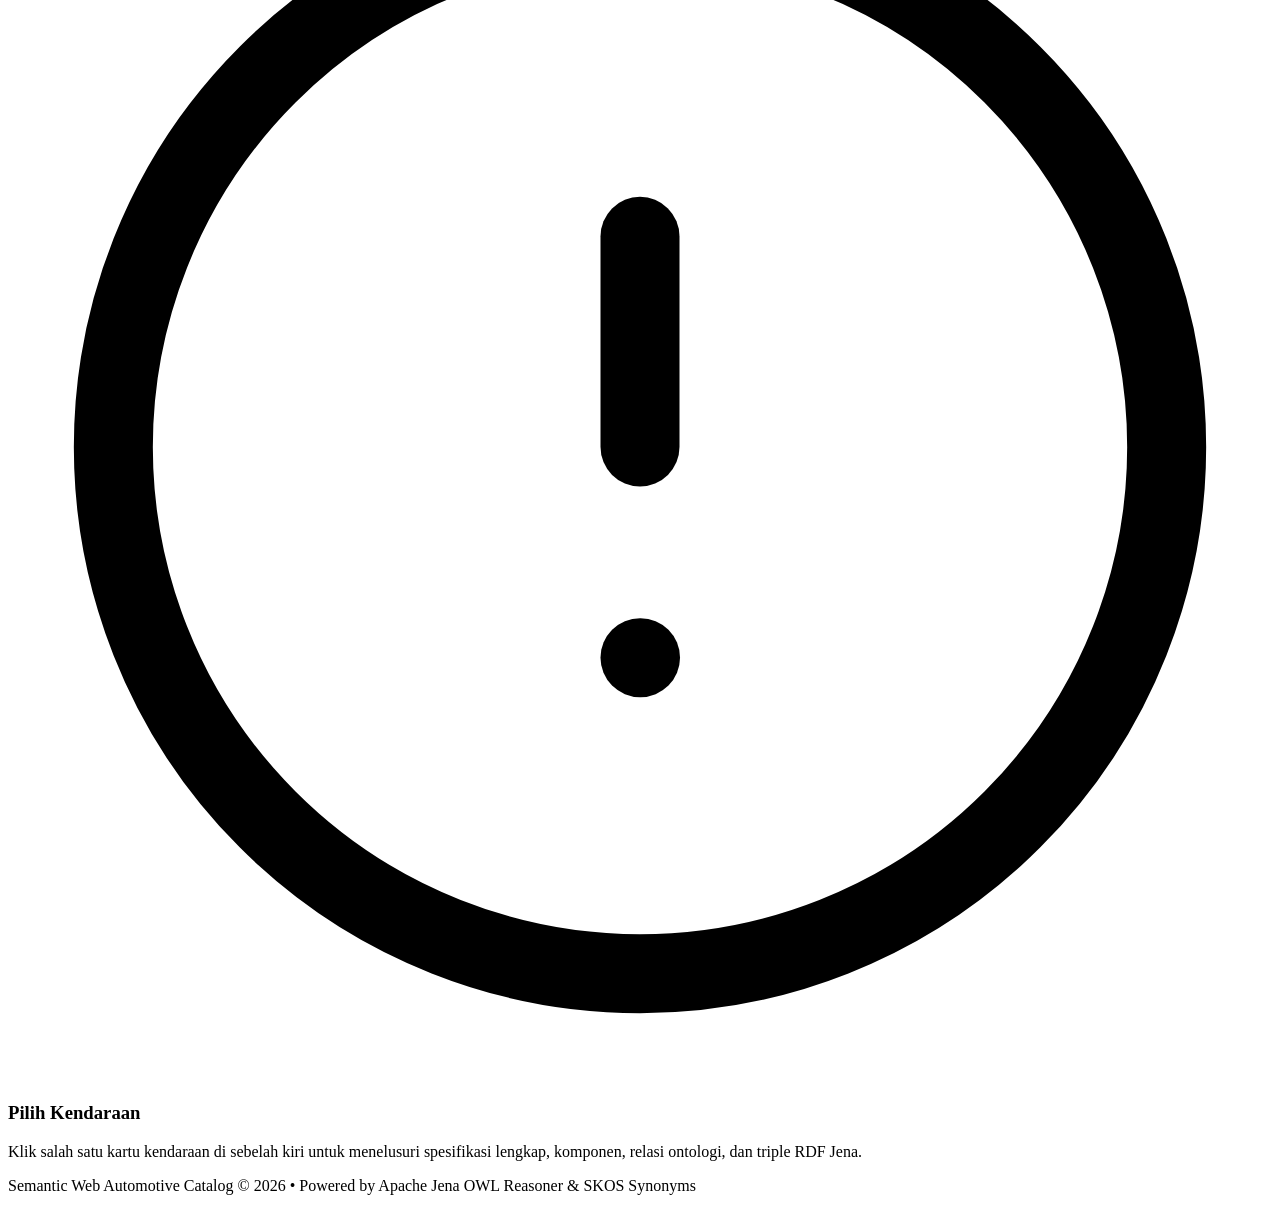
==== commit 4c66e85e: "Perbaikan bug data ontologi, filter pencarian, dan UI" ====
--- a/src/main/resources/static/index.html
+++ b/src/main/resources/static/index.html
@@ -56,10 +56,9 @@
             <circle cx="11" cy="11" r="8"/>
             <line x1="21" y1="21" x2="16.65" y2="16.65"/>
           </svg>
-          <input id="search" type="search" placeholder="Cari mobil atau tanya, misalnya: di bawah 100 juta, 7 kursi, matic bensin..." autocomplete="off" list="search-hints">
+          <input id="search" type="search" placeholder="Cari mobil, misalnya: 7 kursi, matic bensin, pickup..." autocomplete="off" list="search-hints">
           <datalist id="search-hints">
-            <option value="L300">
-            <option value="truk bak">
+            <option value="truk box">
             <option value="mobil keluarga">
             <option value="pickup">
             <option value="EV">
@@ -73,7 +72,6 @@
             <option value="Innova Zenix">
             <option value="Fortuner">
             <option value="Pajero">
-            <option value="mobil di bawah 100 juta">
             <option value="mobil antara 100 sampai 200 juta">
             <option value="mobil termurah">
             <option value="mobil termahal">
@@ -123,16 +121,14 @@
         <div class="quick-tags-list">
           <button type="button" class="tag-chip" data-query="EV">⚡ Listrik / EV</button>
           <button type="button" class="tag-chip" data-query="mobil keluarga">👨‍👩‍👧 Mobil Keluarga</button>
-          <button type="button" class="tag-chip" data-query="L300">📦 L300</button>
           <button type="button" class="tag-chip" data-query="pickup">🛻 Pickup</button>
-          <button type="button" class="tag-chip" data-query="truk bak">🚛 Truk Bak</button>
+          <button type="button" class="tag-chip" data-query="truk box">🚛 Truk Box</button>
           <button type="button" class="tag-chip" data-query="matic">⚙️ Matic / AT</button>
           <button type="button" class="tag-chip" data-query="hybrid">🔋 Hybrid</button>
           <button type="button" class="tag-chip" data-query="bensin">⛽ Bensin</button>
           <button type="button" class="tag-chip" data-query="solar">🚜 Diesel / Solar</button>
           <button type="button" class="tag-chip" data-query="dump">⛏️ Dump Truck</button>
           <button type="button" class="tag-chip" data-query="tronton">🛣️ Tronton</button>
-          <button type="button" class="tag-chip" data-query="mobil di bawah 100 juta">💸 Di bawah 100 juta</button>
           <button type="button" class="tag-chip" data-query="mobil antara 100 sampai 200 juta">💰 100–200 juta</button>
           <button type="button" class="tag-chip" data-query="mobil termurah">📉 Termurah</button>
           <button type="button" class="tag-chip" data-query="mobil termahal">📈 Termahal</button>
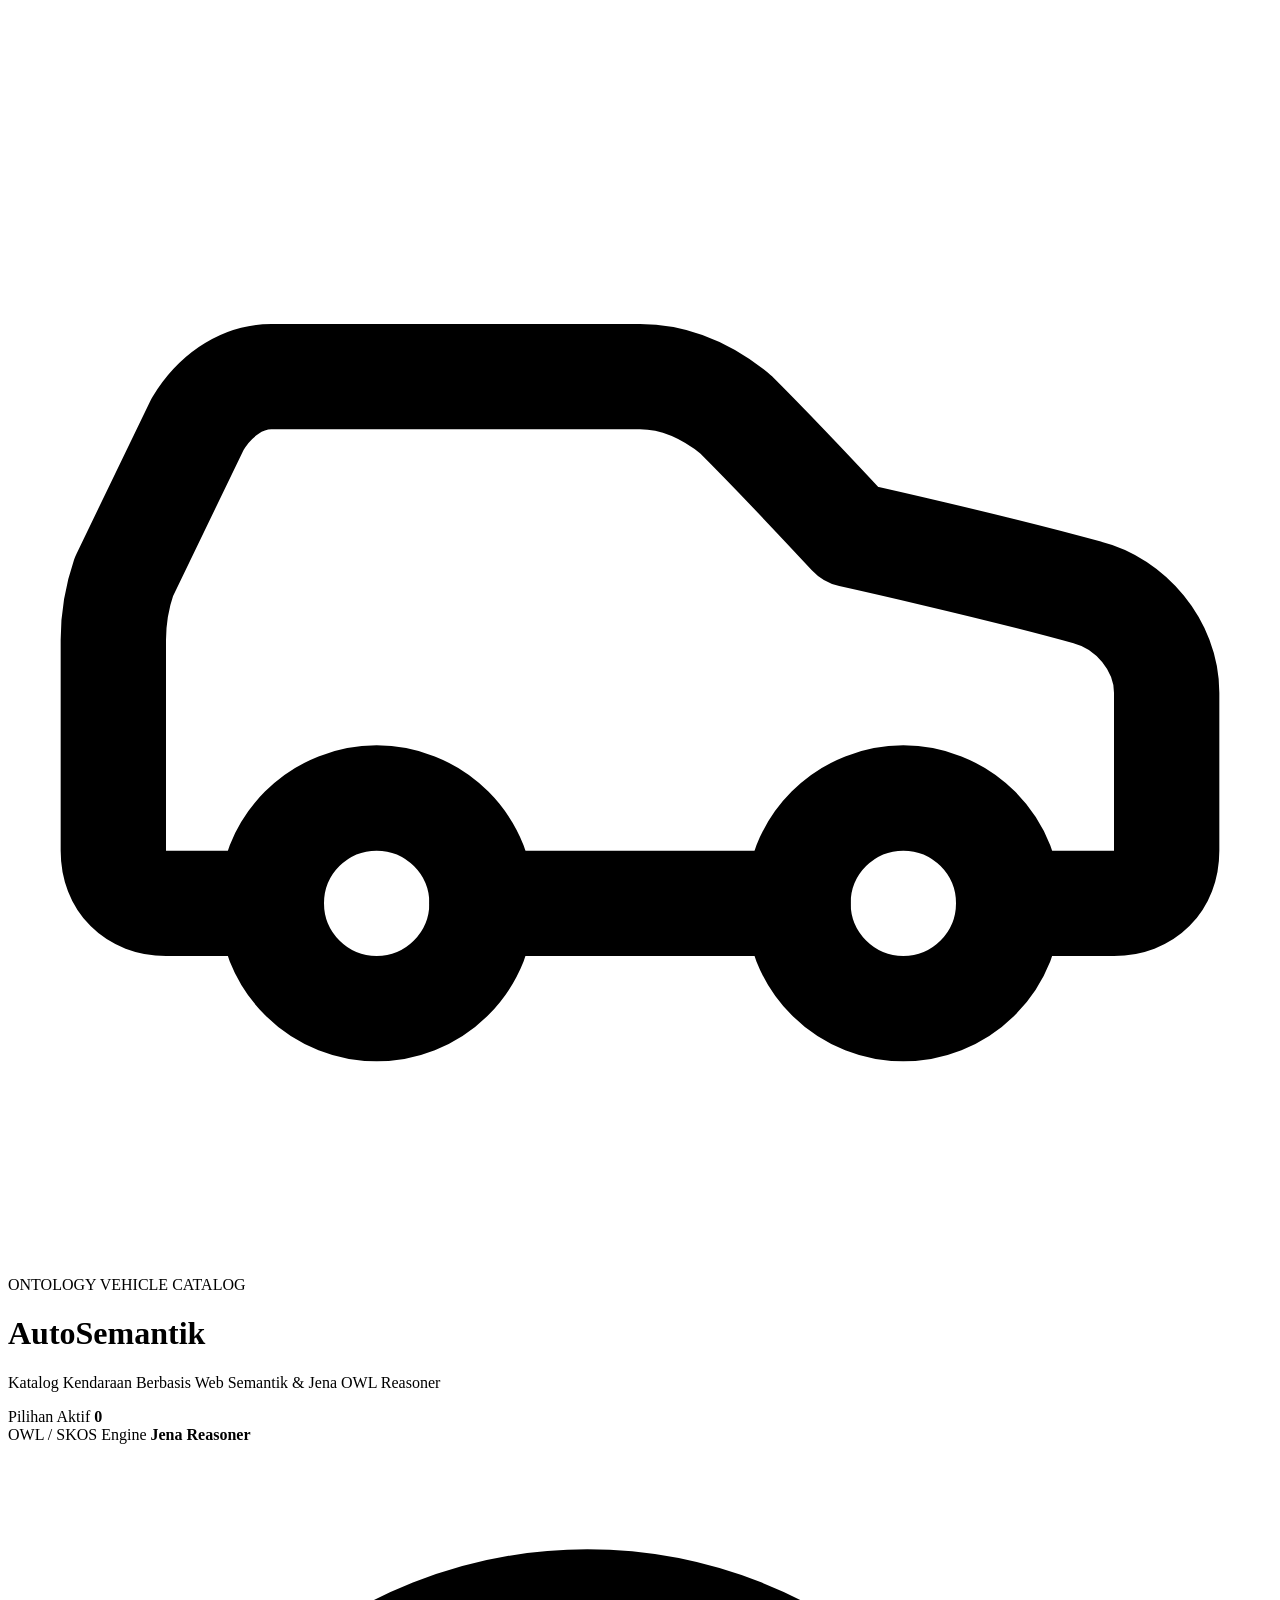
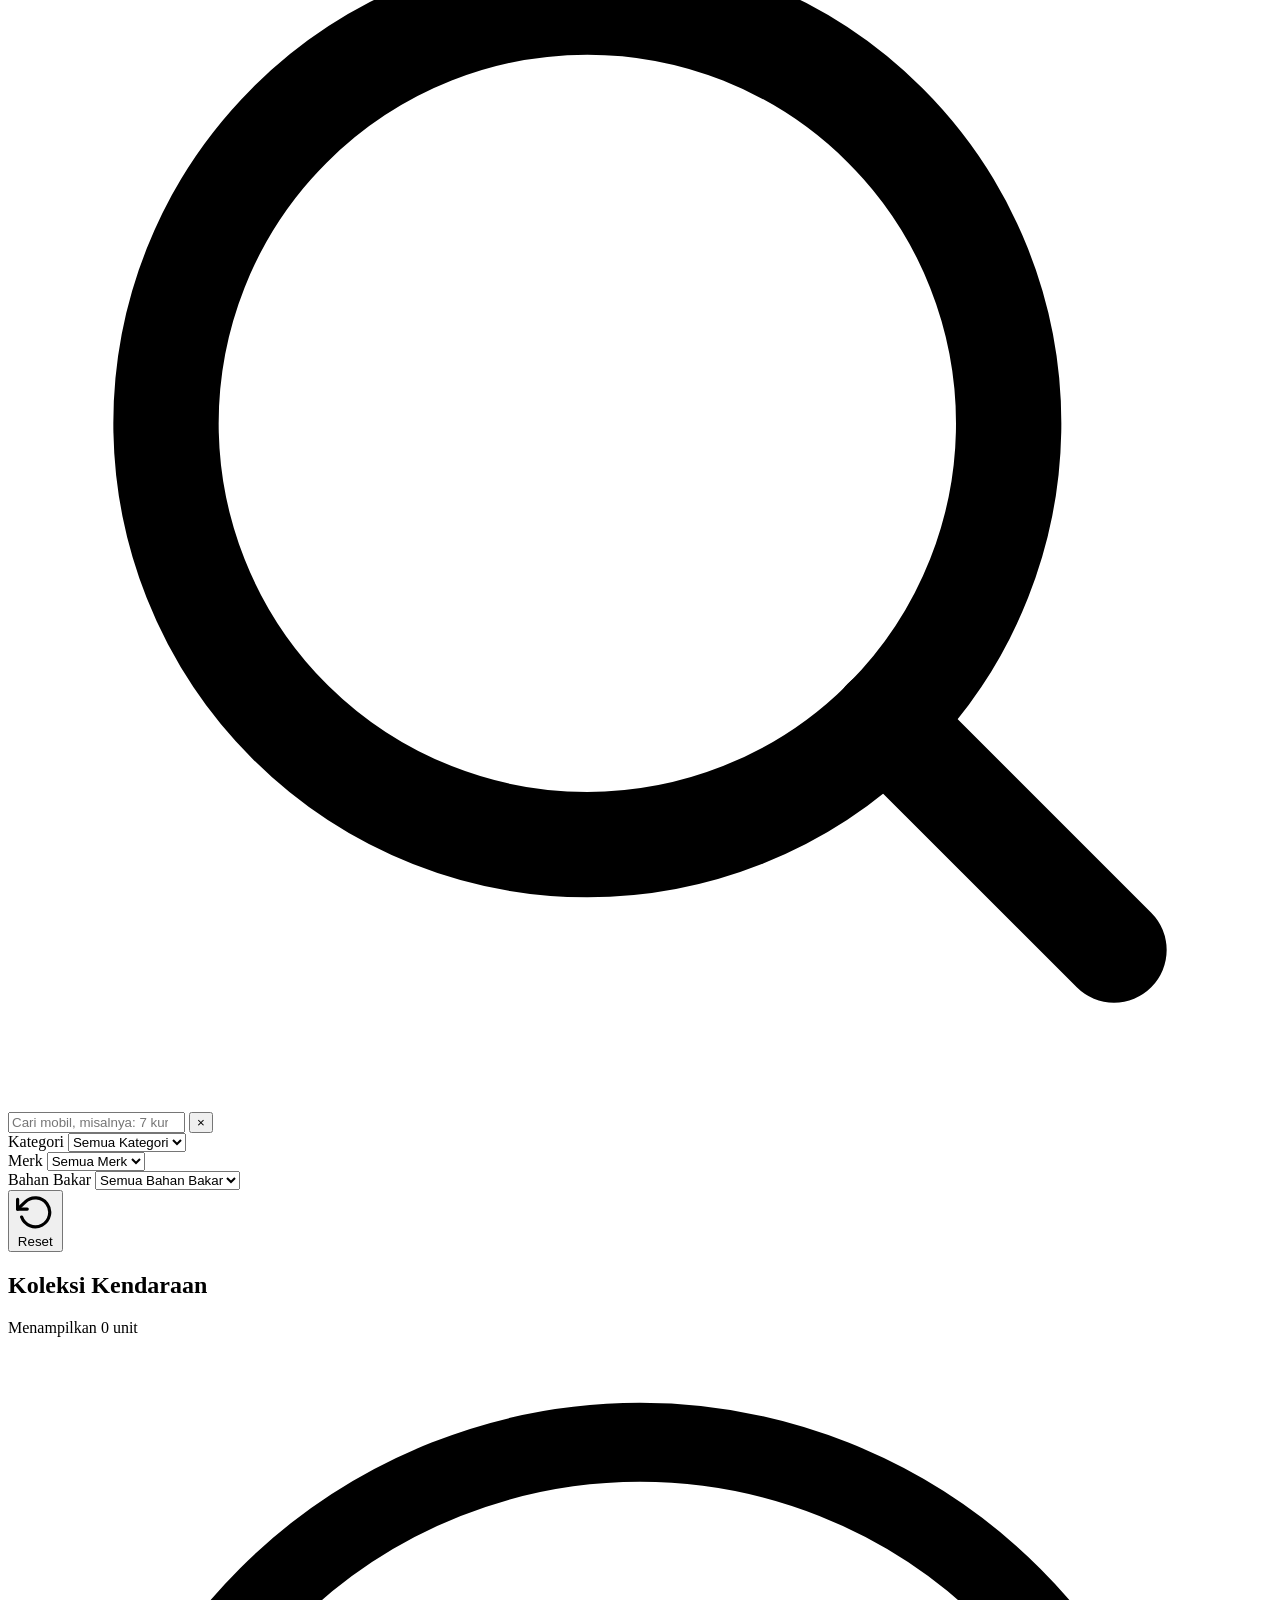
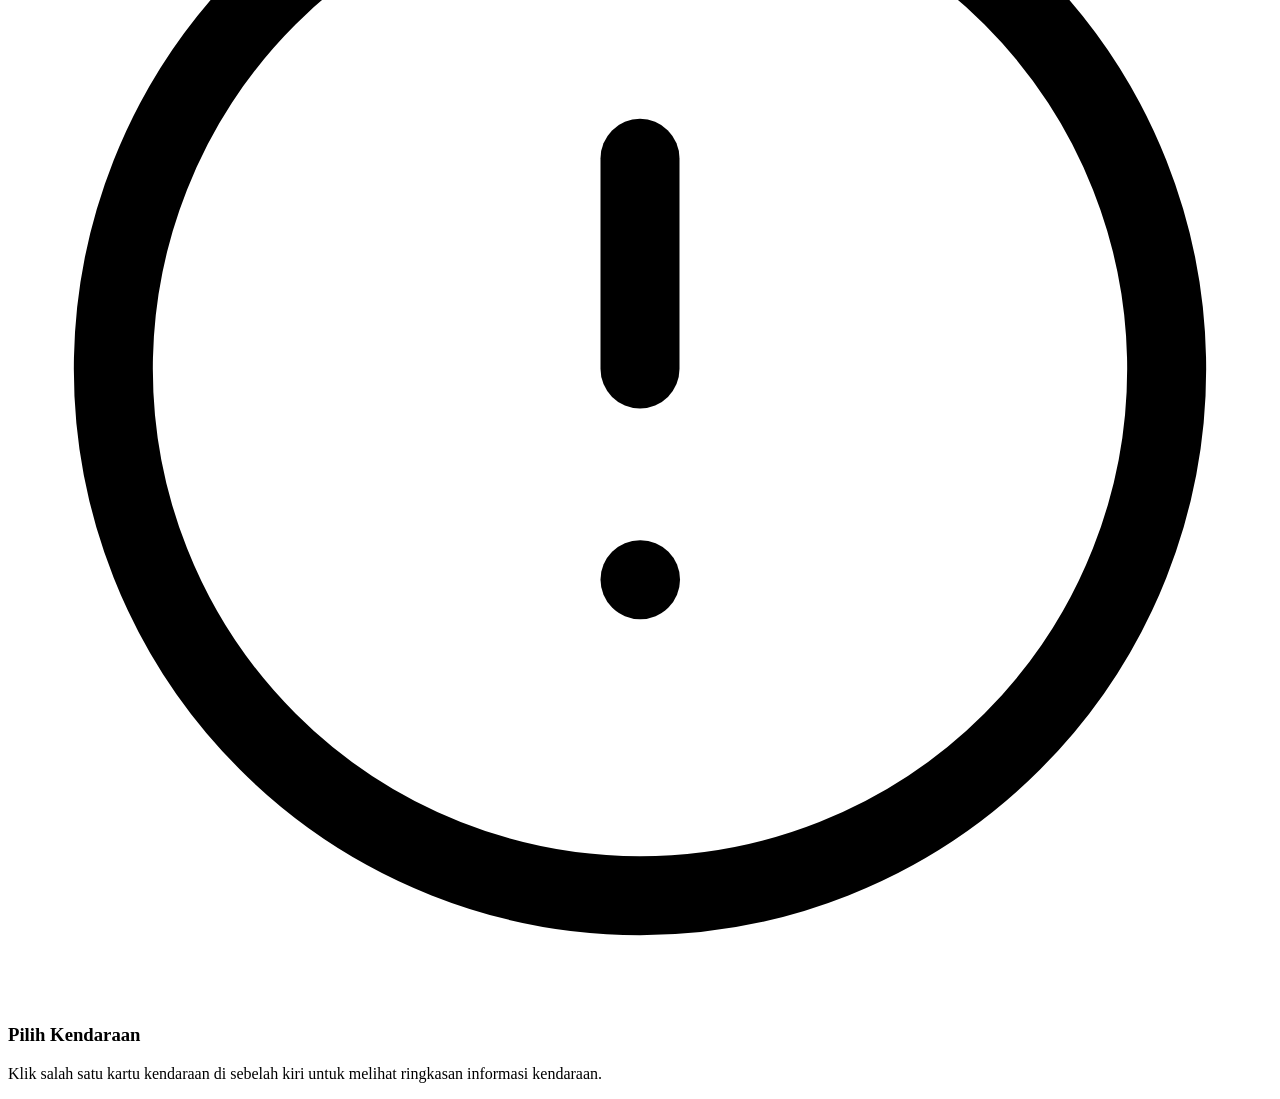
==== commit 0e2fc20b: "fix" ====
--- a/src/main/resources/static/index.html
+++ b/src/main/resources/static/index.html
@@ -33,10 +33,6 @@
     </div>
     <div class="header-stats">
       <div class="stat-chip">
-        <span class="stat-label">Model Terdaftar</span>
-        <strong id="stat-total" class="stat-value">75</strong>
-      </div>
-      <div class="stat-chip">
         <span class="stat-label">Pilihan Aktif</span>
         <strong id="shown" class="stat-value">0</strong>
       </div>
@@ -56,30 +52,7 @@
             <circle cx="11" cy="11" r="8"/>
             <line x1="21" y1="21" x2="16.65" y2="16.65"/>
           </svg>
-          <input id="search" type="search" placeholder="Cari mobil, misalnya: 7 kursi, matic bensin, pickup..." autocomplete="off" list="search-hints">
-          <datalist id="search-hints">
-            <option value="truk box">
-            <option value="mobil keluarga">
-            <option value="pickup">
-            <option value="EV">
-            <option value="matic">
-            <option value="bensin">
-            <option value="solar">
-            <option value="hybrid">
-            <option value="tronton">
-            <option value="dump truck">
-            <option value="Avanza">
-            <option value="Innova Zenix">
-            <option value="Fortuner">
-            <option value="Pajero">
-            <option value="mobil antara 100 sampai 200 juta">
-            <option value="mobil termurah">
-            <option value="mobil termahal">
-            <option value="mobil 7 kursi">
-            <option value="mobil keluarga matic">
-            <option value="SUV diesel">
-            <option value="mobil listrik murah">
-          </datalist>
+          <input id="search" type="search" placeholder="Cari mobil, misalnya: 7 kursi, matic bensin, pickup..." autocomplete="off">
           <button id="clear-search" class="clear-btn" title="Hapus pencarian" type="button">&times;</button>
         </div>
 
@@ -115,27 +88,6 @@
         </div>
       </div>
 
-      <!-- Quick Synonym Chips -->
-      <div class="quick-tags">
-          <span class="quick-tags-label">Filter Cepat:</span>
-        <div class="quick-tags-list">
-          <button type="button" class="tag-chip" data-query="EV">⚡ Listrik / EV</button>
-          <button type="button" class="tag-chip" data-query="mobil keluarga">👨‍👩‍👧 Mobil Keluarga</button>
-          <button type="button" class="tag-chip" data-query="pickup">🛻 Pickup</button>
-          <button type="button" class="tag-chip" data-query="truk box">🚛 Truk Box</button>
-          <button type="button" class="tag-chip" data-query="matic">⚙️ Matic / AT</button>
-          <button type="button" class="tag-chip" data-query="hybrid">🔋 Hybrid</button>
-          <button type="button" class="tag-chip" data-query="bensin">⛽ Bensin</button>
-          <button type="button" class="tag-chip" data-query="solar">🚜 Diesel / Solar</button>
-          <button type="button" class="tag-chip" data-query="dump">⛏️ Dump Truck</button>
-          <button type="button" class="tag-chip" data-query="tronton">🛣️ Tronton</button>
-          <button type="button" class="tag-chip" data-query="mobil antara 100 sampai 200 juta">💰 100–200 juta</button>
-          <button type="button" class="tag-chip" data-query="mobil termurah">📉 Termurah</button>
-          <button type="button" class="tag-chip" data-query="mobil termahal">📈 Termahal</button>
-          <button type="button" class="tag-chip" data-query="mobil 7 kursi">👥 7+ Kursi</button>
-          <button type="button" class="tag-chip" data-query="SUV diesel">🚙 SUV Diesel</button>
-        </div>
-      </div>
     </section>
 
     <!-- Workspace: Catalog Cards & Detail Pane -->
@@ -166,17 +118,13 @@
               </svg>
             </div>
             <h3>Pilih Kendaraan</h3>
-            <p>Klik salah satu kartu kendaraan di sebelah kiri untuk menelusuri spesifikasi lengkap, komponen, relasi ontologi, dan triple RDF Jena.</p>
+            <p>Klik salah satu kartu kendaraan di sebelah kiri untuk melihat ringkasan informasi kendaraan.</p>
           </div>
         </div>
       </aside>
     </div>
   </main>
 
-  <footer class="app-footer">
-    <p>Semantic Web Automotive Catalog &copy; 2026 &bull; Powered by Apache Jena OWL Reasoner &amp; SKOS Synonyms</p>
-  </footer>
-
   <script src="/app.js"></script>
 </body>
 </html>
